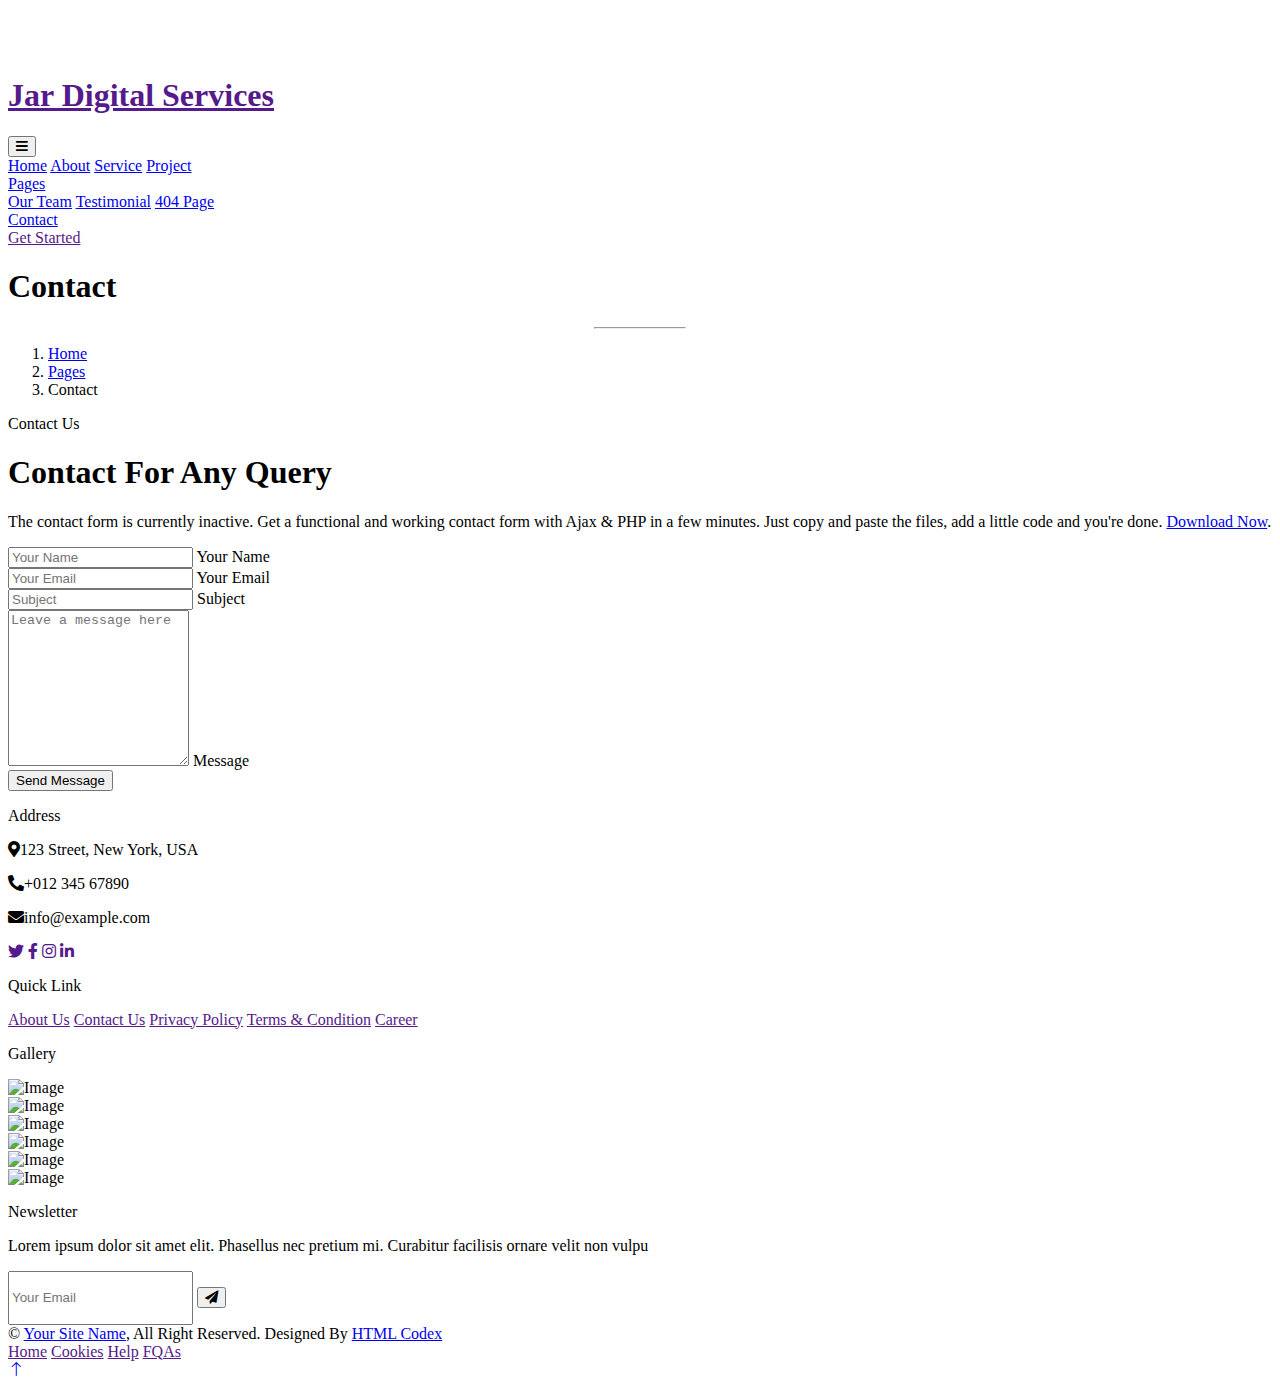
==== contact.html @ 050870b2 "Update contact.html" ====
<!DOCTYPE html>
<html lang="en">

<head>
    <meta charset="utf-8">
    <title> Jar Digital Services</title>
    <meta content="width=device-width, initial-scale=1.0" name="viewport">
    <meta content="" name="keywords">
    <meta content="" name="description">

    <!-- Favicon -->
    <link href="img/favicon.ico" rel="icon">

    <!-- Google Web Fonts -->
    <link rel="preconnect" href="https://fonts.googleapis.com">
    <link rel="preconnect" href="https://fonts.gstatic.com" crossorigin>
    <link href="https://fonts.googleapis.com/css2?family=Heebo:wght@400;500&family=Jost:wght@500;600;700&display=swap" rel="stylesheet"> 

    <!-- Icon Font Stylesheet -->
    <link href="https://cdnjs.cloudflare.com/ajax/libs/font-awesome/5.10.0/css/all.min.css" rel="stylesheet">
    <link href="https://cdn.jsdelivr.net/npm/bootstrap-icons@1.4.1/font/bootstrap-icons.css" rel="stylesheet">

    <!-- Libraries Stylesheet -->
    <link href="lib/animate/animate.min.css" rel="stylesheet">
    <link href="lib/owlcarousel/assets/owl.carousel.min.css" rel="stylesheet">
    <link href="lib/lightbox/css/lightbox.min.css" rel="stylesheet">

    <!-- Customized Bootstrap Stylesheet -->
    <link href="css/bootstrap.min.css" rel="stylesheet">

    <!-- Template Stylesheet -->
    <link href="css/style.css" rel="stylesheet">
</head>

<body>
    <div class="container-xxl bg-white p-0">
        <!-- Spinner Start -->
        <div id="spinner" class="show bg-white position-fixed translate-middle w-100 vh-100 top-50 start-50 d-flex align-items-center justify-content-center">
            <div class="spinner-grow text-primary" style="width: 3rem; height: 3rem;" role="status">
                <span class="sr-only">Loading...</span>
            </div>
        </div>
        <!-- Spinner End -->


        <!-- Navbar & Hero Start -->
        <div class="container-xxl position-relative p-0">
            <nav class="navbar navbar-expand-lg navbar-light px-4 px-lg-5 py-3 py-lg-0">
                <a href="" class="navbar-brand p-0">
                    <h1 class="m-0">Jar Digital Services</h1>
                    <!-- <img src="img/logo.png" alt="Logo"> -->
                </a>
                <button class="navbar-toggler" type="button" data-bs-toggle="collapse" data-bs-target="#navbarCollapse">
                    <span class="fa fa-bars"></span>
                </button>
                <div class="collapse navbar-collapse" id="navbarCollapse">
                    <div class="navbar-nav mx-auto py-0">
                        <a href="index.html" class="nav-item nav-link">Home</a>
                        <a href="about.html" class="nav-item nav-link">About</a>
                        <a href="service.html" class="nav-item nav-link">Service</a>
                        <a href="project.html" class="nav-item nav-link">Project</a>
                        <div class="nav-item dropdown">
                            <a href="#" class="nav-link dropdown-toggle" data-bs-toggle="dropdown">Pages</a>
                            <div class="dropdown-menu m-0">
                                <a href="team.html" class="dropdown-item">Our Team</a>
                                <a href="testimonial.html" class="dropdown-item">Testimonial</a>
                                <a href="404.html" class="dropdown-item">404 Page</a>
                            </div>
                        </div>
                        <a href="contact.html" class="nav-item nav-link active">Contact</a>
                    </div>
                    <a href="" class="btn rounded-pill py-2 px-4 ms-3 d-none d-lg-block">Get Started</a>
                </div>
            </nav>

            <div class="container-xxl py-5 bg-primary hero-header">
                <div class="container my-5 py-5 px-lg-5">
                    <div class="row g-5 py-5">
                        <div class="col-12 text-center">
                            <h1 class="text-white animated slideInDown">Contact</h1>
                            <hr class="bg-white mx-auto mt-0" style="width: 90px;">
                            <nav aria-label="breadcrumb">
                                <ol class="breadcrumb justify-content-center">
                                    <li class="breadcrumb-item"><a class="text-white" href="#">Home</a></li>
                                    <li class="breadcrumb-item"><a class="text-white" href="#">Pages</a></li>
                                    <li class="breadcrumb-item text-white active" aria-current="page">Contact</li>
                                </ol>
                            </nav>
                        </div>
                    </div>
                </div>
            </div>
        </div>
        <!-- Navbar & Hero End -->


        <!-- Contact Start -->
        <div class="container-xxl py-5">
            <div class="container py-5 px-lg-5">
                <div class="wow fadeInUp" data-wow-delay="0.1s">
                    <p class="section-title text-secondary justify-content-center"><span></span>Contact Us<span></span></p>
                    <h1 class="text-center mb-5">Contact For Any Query</h1>
                </div>
                <div class="row justify-content-center">
                    <div class="col-lg-7">
                        <div class="wow fadeInUp" data-wow-delay="0.3s">
                            <p class="text-center mb-4">The contact form is currently inactive. Get a functional and working contact form with Ajax & PHP in a few minutes. Just copy and paste the files, add a little code and you're done. <a href="https://htmlcodex.com/contact-form">Download Now</a>.</p>
                            <form>
                                <div class="row g-3">
                                    <div class="col-md-6">
                                        <div class="form-floating">
                                            <input type="text" class="form-control" id="name" placeholder="Your Name">
                                            <label for="name">Your Name</label>
                                        </div>
                                    </div>
                                    <div class="col-md-6">
                                        <div class="form-floating">
                                            <input type="email" class="form-control" id="email" placeholder="Your Email">
                                            <label for="email">Your Email</label>
                                        </div>
                                    </div>
                                    <div class="col-12">
                                        <div class="form-floating">
                                            <input type="text" class="form-control" id="subject" placeholder="Subject">
                                            <label for="subject">Subject</label>
                                        </div>
                                    </div>
                                    <div class="col-12">
                                        <div class="form-floating">
                                            <textarea class="form-control" placeholder="Leave a message here" id="message" style="height: 150px"></textarea>
                                            <label for="message">Message</label>
                                        </div>
                                    </div>
                                    <div class="col-12">
                                        <button class="btn btn-primary w-100 py-3" type="submit">Send Message</button>
                                    </div>
                                </div>
                            </form>
                        </div>
                    </div>
                </div>
            </div>
        </div>
        <!-- Contact End -->
        

        <!-- Footer Start -->
        <div class="container-fluid bg-primary text-light footer wow fadeIn" data-wow-delay="0.1s">
            <div class="container py-5 px-lg-5">
                <div class="row g-5">
                    <div class="col-md-6 col-lg-3">
                        <p class="section-title text-white h5 mb-4">Address<span></span></p>
                        <p><i class="fa fa-map-marker-alt me-3"></i>123 Street, New York, USA</p>
                        <p><i class="fa fa-phone-alt me-3"></i>+012 345 67890</p>
                        <p><i class="fa fa-envelope me-3"></i>info@example.com</p>
                        <div class="d-flex pt-2">
                            <a class="btn btn-outline-light btn-social" href=""><i class="fab fa-twitter"></i></a>
                            <a class="btn btn-outline-light btn-social" href=""><i class="fab fa-facebook-f"></i></a>
                            <a class="btn btn-outline-light btn-social" href=""><i class="fab fa-instagram"></i></a>
                            <a class="btn btn-outline-light btn-social" href=""><i class="fab fa-linkedin-in"></i></a>
                        </div>
                    </div>
                    <div class="col-md-6 col-lg-3">
                        <p class="section-title text-white h5 mb-4">Quick Link<span></span></p>
                        <a class="btn btn-link" href="">About Us</a>
                        <a class="btn btn-link" href="">Contact Us</a>
                        <a class="btn btn-link" href="">Privacy Policy</a>
                        <a class="btn btn-link" href="">Terms & Condition</a>
                        <a class="btn btn-link" href="">Career</a>
                    </div>
                    <div class="col-md-6 col-lg-3">
                        <p class="section-title text-white h5 mb-4">Gallery<span></span></p>
                        <div class="row g-2">
                            <div class="col-4">
                                <img class="img-fluid" src="img/portfolio-1.jpg" alt="Image">
                            </div>
                            <div class="col-4">
                                <img class="img-fluid" src="img/portfolio-2.jpg" alt="Image">
                            </div>
                            <div class="col-4">
                                <img class="img-fluid" src="img/portfolio-3.jpg" alt="Image">
                            </div>
                            <div class="col-4">
                                <img class="img-fluid" src="img/portfolio-4.jpg" alt="Image">
                            </div>
                            <div class="col-4">
                                <img class="img-fluid" src="img/portfolio-5.jpg" alt="Image">
                            </div>
                            <div class="col-4">
                                <img class="img-fluid" src="img/portfolio-6.jpg" alt="Image">
                            </div>
                        </div>
                    </div>
                    <div class="col-md-6 col-lg-3">
                        <p class="section-title text-white h5 mb-4">Newsletter<span></span></p>
                        <p>Lorem ipsum dolor sit amet elit. Phasellus nec pretium mi. Curabitur facilisis ornare velit non vulpu</p>
                        <div class="position-relative w-100 mt-3">
                            <input class="form-control border-0 rounded-pill w-100 ps-4 pe-5" type="text" placeholder="Your Email" style="height: 48px;">
                            <button type="button" class="btn shadow-none position-absolute top-0 end-0 mt-1 me-2"><i class="fa fa-paper-plane text-primary fs-4"></i></button>
                        </div>
                    </div>
                </div>
            </div>
            <div class="container px-lg-5">
                <div class="copyright">
                    <div class="row">
                        <div class="col-md-6 text-center text-md-start mb-3 mb-md-0">
                            &copy; <a class="border-bottom" href="#">Your Site Name</a>, All Right Reserved. 
							
							<!--/*** This template is free as long as you keep the footer author’s credit link/attribution link/backlink. If you'd like to use the template without the footer author’s credit link/attribution link/backlink, you can purchase the Credit Removal License from "https://htmlcodex.com/credit-removal". Thank you for your support. ***/-->
							Designed By <a class="border-bottom" href="https://htmlcodex.com">HTML Codex</a>
                        </div>
                        <div class="col-md-6 text-center text-md-end">
                            <div class="footer-menu">
                                <a href="">Home</a>
                                <a href="">Cookies</a>
                                <a href="">Help</a>
                                <a href="">FQAs</a>
                            </div>
                        </div>
                    </div>
                </div>
            </div>
        </div>
        <!-- Footer End -->


        <!-- Back to Top -->
        <a href="#" class="btn btn-lg btn-secondary btn-lg-square back-to-top"><i class="bi bi-arrow-up"></i></a>
    </div>

    <!-- JavaScript Libraries -->
    <script src="https://code.jquery.com/jquery-3.4.1.min.js"></script>
    <script src="https://cdn.jsdelivr.net/npm/bootstrap@5.0.0/dist/js/bootstrap.bundle.min.js"></script>
    <script src="lib/wow/wow.min.js"></script>
    <script src="lib/easing/easing.min.js"></script>
    <script src="lib/waypoints/waypoints.min.js"></script>
    <script src="lib/counterup/counterup.min.js"></script>
    <script src="lib/owlcarousel/owl.carousel.min.js"></script>
    <script src="lib/isotope/isotope.pkgd.min.js"></script>
    <script src="lib/lightbox/js/lightbox.min.js"></script>

    <!-- Template Javascript -->
    <script src="js/main.js"></script>
</body>

</html>
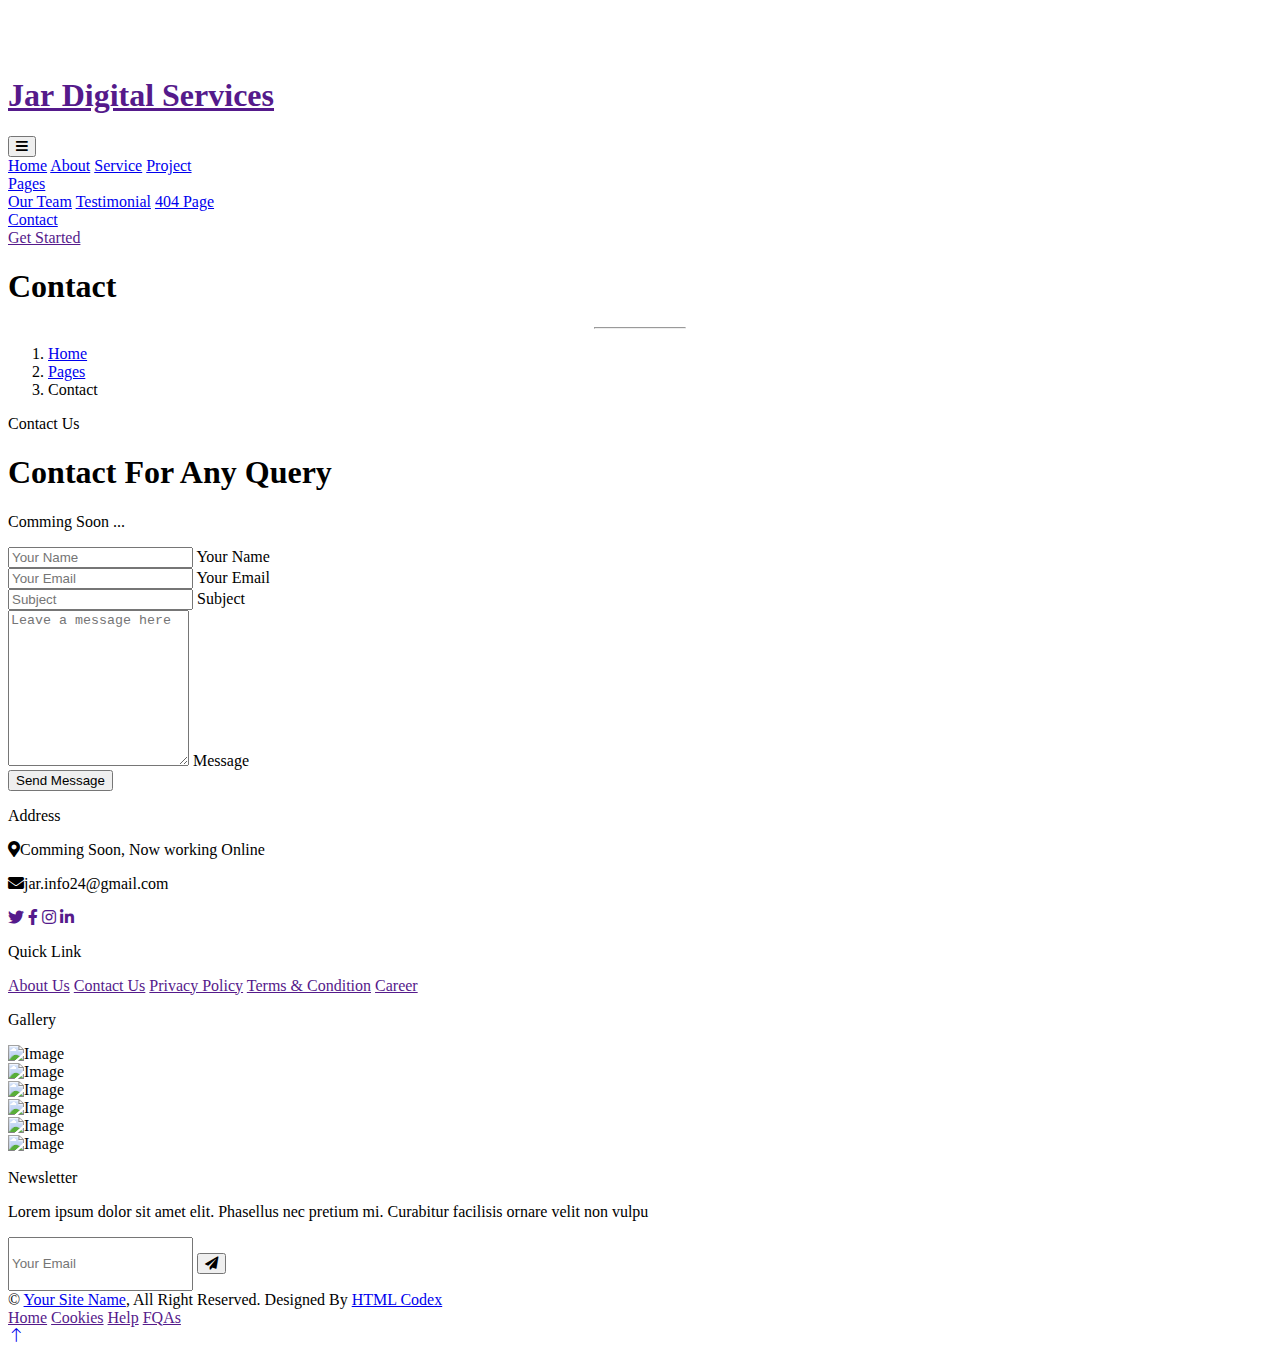
==== commit c414d0af: "Update contact.html" ====
--- a/contact.html
+++ b/contact.html
@@ -104,7 +104,11 @@
                 <div class="row justify-content-center">
                     <div class="col-lg-7">
                         <div class="wow fadeInUp" data-wow-delay="0.3s">
-                            <p class="text-center mb-4">The contact form is currently inactive. Get a functional and working contact form with Ajax & PHP in a few minutes. Just copy and paste the files, add a little code and you're done. <a href="https://htmlcodex.com/contact-form">Download Now</a>.</p>
+
+				 <p class="text-center mb-4">Comming Soon ...</p>
+				 <!-- <p class="text-center mb-4">The contact form is currently inactive. Get a functional and working contact form with Ajax &
+				    PHP in a few minutes. Just copy and paste the files, add a little code and you're done. <a href="https://htmlcodex.com/contact-form">Download Now</a>.</p>
+					 --> 
                             <form>
                                 <div class="row g-3">
                                     <div class="col-md-6">
@@ -136,6 +140,7 @@
                                     </div>
                                 </div>
                             </form>
+				
                         </div>
                     </div>
                 </div>
@@ -150,9 +155,9 @@
                 <div class="row g-5">
                     <div class="col-md-6 col-lg-3">
                         <p class="section-title text-white h5 mb-4">Address<span></span></p>
-                        <p><i class="fa fa-map-marker-alt me-3"></i>123 Street, New York, USA</p>
-                        <p><i class="fa fa-phone-alt me-3"></i>+012 345 67890</p>
-                        <p><i class="fa fa-envelope me-3"></i>info@example.com</p>
+                        <p><i class="fa fa-map-marker-alt me-3"></i>Comming Soon, Now working Online </p>
+                        <!-- <p><i class="fa fa-phone-alt me-3"></i>+012 345 67890</p> --> 
+                        <p><i class="fa fa-envelope me-3"></i>jar.info24@gmail.com</p>
                         <div class="d-flex pt-2">
                             <a class="btn btn-outline-light btn-social" href=""><i class="fab fa-twitter"></i></a>
                             <a class="btn btn-outline-light btn-social" href=""><i class="fab fa-facebook-f"></i></a>
